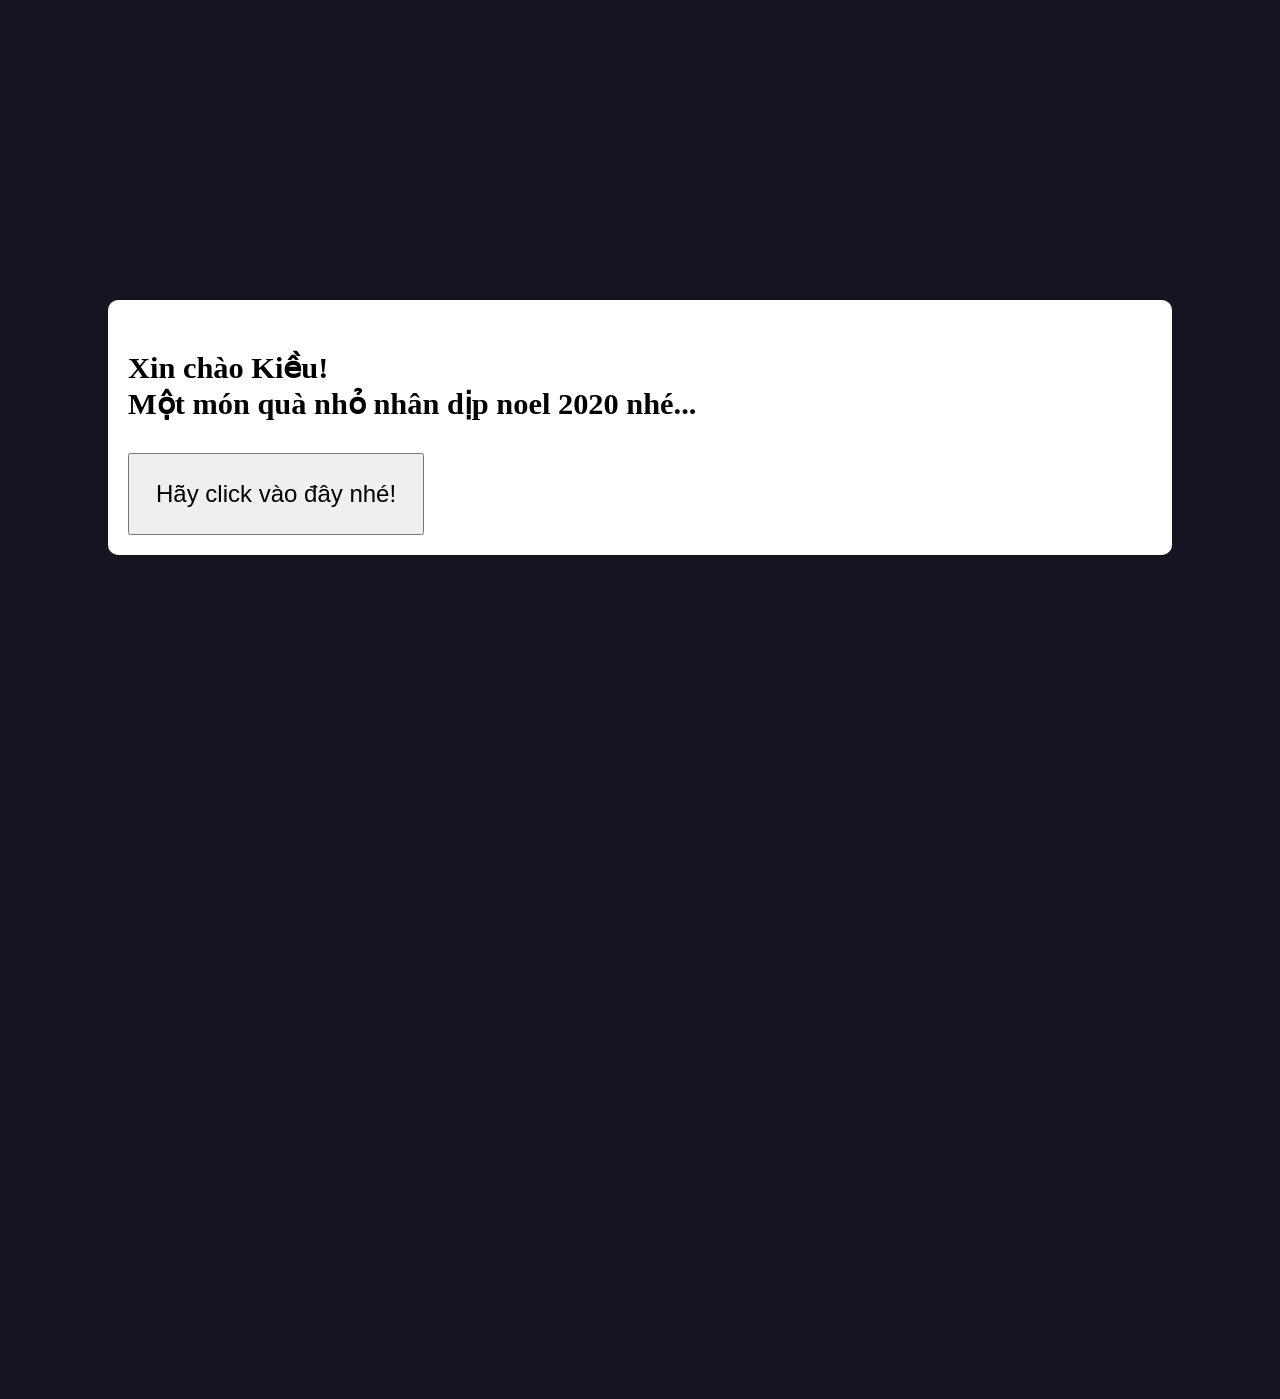
==== index.html @ 4fc23cf8 "a" ====
<!DOCTYPE html>
<html lang="en">

<head>
    <meta charset="UTF-8">
    <title>Merry Christmas</title>
    <link rel="stylesheet" href="./style.css">
    <link rel="stylesheet" href="https://fonts.googleapis.com/css?family=Raleway:400,400i,700">
</head>

<body>
    <audio id="audio" src="WeWishYouAMerryChristmas-Piano-2891586.mp3"></audio>
    <div id="merry-christmas" style="width: 100%; height: 100%;">
        <div id="btn" style="margin: auto;
        width: 80%;
        padding: 20px;
        margin-top: 300px;
        background: #fff;
        border-radius: 10px;">
            <h3 style="color: #000; font-size: 1.9em;">Xin chào Kiều! <br> Một món quà nhỏ nhân dịp noel 2020 nhé...</h4>
            <button onclick="clickMerry()"><p style="font-size: 1.8em; padding: 0 20px">Hãy click vào đây nhé!</p></button>
        </div>
        <div id="message"></div>
        <svg class="mainSVG" xmlns="http://www.w3.org/2000/svg" xmlns:xlink="http://www.w3.org/1999/xlink" viewBox="10 0 700 800">
            <defs>
            <circle id="circ" class="particle" cx="0" cy="0" r="1" />
            <polygon id="star" class="particle"
                points="4.55,0 5.95,2.85 9.1,3.3 6.82,5.52 7.36,8.65 4.55,7.17 1.74,8.65 2.27,5.52 0,3.3 3.14,2.85 " />
            <polygon id="cross" class="particle"
                points="4,3.5 2.5,2 4,0.5 3.5,0 2,1.5 0.5,0 0,0.5 1.5,2 0,3.5 0.5,4 2,2.5 3.5,4 " />
            <path id="heart" class="particle" d="M2.9,0C2.53,0,2.2,0.18,2,0.47C1.8,0.18,1.47,0,1.1,0C0.49,0,0,0.49,0,1.1
            C0,2.6,1.56,4,2,4s2-1.4,2-2.9C4,0.49,3.51,0,2.9,0z" />


            <radialGradient id="grad" cx="3" cy="3" r="6" gradientUnits="userSpaceOnUse">
                <stop offset="0" style="stop-color:red" />
                <stop offset="0.4" style="stop-color:#334673" />
                <stop offset="0.6" style="stop-color:#EDDDC4" />
                <stop offset="0.9" style="stop-color:#FEE8C7" />
                <stop offset="1" style="stop-color:red" />
            </radialGradient>
            <radialGradient id="dotGrad" cx="0" cy="0" r="50" gradientUnits="userSpaceOnUse">
                <stop offset="0" style="stop-color:#FFFFFF;stop-opacity:1" />
                <stop offset="0.1" style="stop-color:#0867C7;stop-opacity:0.6" />
                <stop offset="1" style="stop-color:#081029;stop-opacity:0" />
            </radialGradient>

            <mask id="treePathMask">
                <path class="treePathMask" fill="none" stroke-width="18" stroke="#FFF" d="M252.9,447.9c0,0-30.8-21.6,33.9-44.7c64.7-23.1,46.2-37,33.9-41.6
            c-12.3-4.6-59.3-11.6-42.4-28.5s114-52.4,81.7-66.2c-32.4-13.9-58.5-10.8-35.4-29.3s66.2-101.7,70.9-115.6
            c4.4-13.2,16.9-18.5,24.7,0c7.7,18.5,44.7,100.1,67.8,115.6c23.1,15.4-10.8,21.6-26.2,24.7c-15.4,3.1-20,33.9,33.9,49.3
            c53.9,15.4,47.8,40.1,27.7,44.7c-20,4.6-63.2,4.6-27.7,32.4s98.6,21.6,61.6,60.1" />
            </mask>
            <mask id="treeBottomMask">
                <path class="treeBottomMask" stroke="#FFF" stroke-width="8"
                d="M207.5,484.1c0,0,58.5-43.1,211.1-3.1s191-16.9,191-16.9" />
            </mask>
            <mask id="treePotMask">
                <path class="treePotMask" stroke="#FFF" stroke-width="8"
                d="M374.3,502.5c0,0-4.6,20,7.7,29.3c12.3,9.2,40.1,7.7,50.8,0s10.8-23.1,10.8-29.3" />
            </mask>

            <filter id="glow" x="-150%" y="-150%" width="280%" height="280%">
                <feOffset result="offOut" in="SourceGraphic" dx="0" dy="0" />
                <feGaussianBlur in="offOut" stdDeviation="16" result="blur" />

                <feComponentTransfer>
                <feFuncR type="discrete" tableValues="0.8" />
                <feFuncG type="discrete" tableValues="0.3" />
                <feFuncB type="discrete" tableValues="0.2" />
                <!--<feFuncA type="linear" slope="1" intercept="0" />-->
                </feComponentTransfer>

                <feComposite in="SourceGraphic" operator="over" />

            </filter>

            </defs>
            <g class="whole">

            <g class="pContainer"></g>

            <g class="tree" mask="url(#treePathMask)">
                <path
                d="M252.95,447.85a20.43,20.43,0,0,1-5.64-6.24,14,14,0,0,1-1.91-8.22,16.93,16.93,0,0,1,3.06-8,33.16,33.16,0,0,1,5.79-6.28A74.78,74.78,0,0,1,268.54,410a163.48,163.48,0,0,1,15.52-6.84c10.54-3.93,21-8.07,30.72-13.46a80.83,80.83,0,0,0,7-4.37,37.51,37.51,0,0,0,6.13-5.24c1.75-1.92,3.14-4.18,3.25-6.35s-1.12-4.18-3-5.81a25,25,0,0,0-6.72-3.91,61.25,61.25,0,0,0-7.8-2.42c-5.41-1.4-10.91-2.72-16.38-4.32a84.17,84.17,0,0,1-16.2-6.19,28.26,28.26,0,0,1-3.86-2.5,15.06,15.06,0,0,1-3.44-3.63,9,9,0,0,1-1.51-5.47,10.22,10.22,0,0,1,.61-2.78,12.88,12.88,0,0,1,1.2-2.34,26.73,26.73,0,0,1,6.58-6.56c2.35-1.76,4.76-3.33,7.19-4.84,4.87-3,9.82-5.75,14.77-8.46,9.91-5.4,19.88-10.59,29.63-16.08,4.87-2.75,9.68-5.56,14.33-8.56A81.88,81.88,0,0,0,359.45,280a23,23,0,0,0,2.41-2.79,8.36,8.36,0,0,0,1.35-2.65,2.13,2.13,0,0,0-.17-1.7,5.53,5.53,0,0,0-1.88-1.77,13.15,13.15,0,0,0-1.49-.83c-.52-.26-1.1-.49-1.76-.77-1.27-.53-2.55-1-3.83-1.53q-3.86-1.48-7.8-2.77c-5.26-1.74-10.6-3.23-16-4.79-2.72-.79-5.47-1.58-8.29-2.61a31.74,31.74,0,0,1-4.33-1.92,14.39,14.39,0,0,1-2.29-1.53,8.74,8.74,0,0,1-2.22-2.66,7.2,7.2,0,0,1-.78-4,9.09,9.09,0,0,1,1-3.24,18.93,18.93,0,0,1,3-4.21,44.88,44.88,0,0,1,3.29-3.19c.56-.5,1.12-1,1.68-1.45l1.61-1.33a84,84,0,0,0,10.88-11.88,326.2,326.2,0,0,0,18.79-27.53c5.88-9.5,11.48-19.19,16.89-29S380.1,146.16,385,136.13c1.22-2.51,2.42-5,3.57-7.54s2.29-5.09,3.14-7.45l.36-1c.14-.38.26-.75.42-1.12.29-.75.64-1.48,1-2.21a25.51,25.51,0,0,1,2.65-4.21,19.15,19.15,0,0,1,3.76-3.69,13.74,13.74,0,0,1,5.24-2.42,12.11,12.11,0,0,1,6.12.25,14.59,14.59,0,0,1,5,2.79,20.59,20.59,0,0,1,3.47,3.79,30.33,30.33,0,0,1,2.5,4.1c.35.7.7,1.39,1,2.1l.46,1.05.4,1,1.64,3.84,3.39,7.67q6.88,15.32,14.36,30.37c5,10,10.18,19.94,15.69,29.65a274.94,274.94,0,0,0,17.9,28A73.36,73.36,0,0,0,487.74,233c.49.4,1,.8,1.48,1.15l1.7,1.19a35,35,0,0,1,3.66,3,17.84,17.84,0,0,1,3.32,4.08,10.83,10.83,0,0,1,1.14,2.94,8.54,8.54,0,0,1,0,3.54,10.27,10.27,0,0,1-3.22,5.39,20.71,20.71,0,0,1-4.15,2.91,49,49,0,0,1-8.4,3.46,154,154,0,0,1-16.77,4.09l-4.15.81a9.18,9.18,0,0,0-2.87,1.08,9.51,9.51,0,0,0-4,4.7,12.55,12.55,0,0,0-.67,6.58,19.5,19.5,0,0,0,2.46,6.74A37.19,37.19,0,0,0,468,295.75a75,75,0,0,0,14.14,7.86,129.67,129.67,0,0,0,15.58,5.49A141.4,141.4,0,0,1,513.88,315a75,75,0,0,1,15.19,8.65,37.29,37.29,0,0,1,6.55,6.24,21.05,21.05,0,0,1,4.31,8.49,14.43,14.43,0,0,1-1.24,9.88,18.08,18.08,0,0,1-6.66,6.94,26.74,26.74,0,0,1-8.56,3.33c-2.84.61-5.65,1.06-8.44,1.49-5.58.86-11.13,1.61-16.52,2.77a53.48,53.48,0,0,0-7.81,2.22c-2.43.94-4.81,2.22-6,3.93a4.34,4.34,0,0,0-.77,2.82,8.45,8.45,0,0,0,1,3.29,28,28,0,0,0,4.82,6.25,80.74,80.74,0,0,0,12.81,10.4c9.29,6,19.72,10.29,30.24,14.17,5.27,1.95,10.59,3.79,15.85,5.86,2.63,1,5.24,2.14,7.79,3.39a37.94,37.94,0,0,1,7.28,4.51,11.9,11.9,0,0,1,3.63,15.57,34.68,34.68,0,0,1-4.53,7.16,77.45,77.45,0,0,1-5.64,6.29,77.31,77.31,0,0,0,5.41-6.46,34.27,34.27,0,0,0,4.22-7.21,12.64,12.64,0,0,0,.88-8,12.44,12.44,0,0,0-4.71-6.43,37.71,37.71,0,0,0-7.15-4.16c-2.53-1.16-5.13-2.18-7.76-3.14-5.26-1.91-10.62-3.62-16-5.44-10.65-3.63-21.34-7.64-31.11-13.64a83.84,83.84,0,0,1-13.61-10.49,31.27,31.27,0,0,1-5.6-6.94,12,12,0,0,1-1.55-4.68,8.17,8.17,0,0,1,.19-2.7,8.56,8.56,0,0,1,1.09-2.5,12.1,12.1,0,0,1,3.6-3.44,24.27,24.27,0,0,1,4.08-2.08,57.3,57.3,0,0,1,8.36-2.56c5.59-1.31,11.19-2.17,16.71-3.12,2.76-.48,5.5-1,8.15-1.59a22.1,22.1,0,0,0,7-2.87,13.3,13.3,0,0,0,4.82-5.15,9.42,9.42,0,0,0,.69-6.53,16,16,0,0,0-3.42-6.33,33.25,33.25,0,0,0-5.73-5.27,69.74,69.74,0,0,0-14.19-7.8,135.81,135.81,0,0,0-15.61-5.42,135.53,135.53,0,0,1-16.3-5.51,81,81,0,0,1-15.41-8.31,43.39,43.39,0,0,1-12.6-13,25.53,25.53,0,0,1-3.34-9,19.13,19.13,0,0,1,1-10,16.17,16.17,0,0,1,6.69-8,15.88,15.88,0,0,1,5-1.93l4.13-.84a147.75,147.75,0,0,0,16-4,42.41,42.41,0,0,0,7.17-3,14,14,0,0,0,2.74-1.92,3.42,3.42,0,0,0,1.12-1.68,2.41,2.41,0,0,0-.43-1.61,11.07,11.07,0,0,0-2-2.4,28,28,0,0,0-2.92-2.31l-1.76-1.22c-.65-.46-1.26-.94-1.86-1.43a59,59,0,0,1-6.43-6.27c-2-2.19-3.79-4.44-5.54-6.74a267,267,0,0,1-18.55-28.74c-5.63-9.85-10.89-19.86-16-30s-9.91-20.31-14.57-30.61l-3.45-7.76L417,124.48l-.42-1-.39-.88c-.25-.59-.54-1.15-.82-1.71a22.74,22.74,0,0,0-1.89-3.09,13,13,0,0,0-2.2-2.42,7,7,0,0,0-2.31-1.33,4.49,4.49,0,0,0-2.22-.09,8.55,8.55,0,0,0-4.59,3.32,17.85,17.85,0,0,0-1.84,2.92c-.26.54-.51,1.07-.73,1.64-.12.27-.22.56-.32.85l-.35,1c-1.06,2.93-2.23,5.47-3.42,8.1s-2.42,5.16-3.67,7.7c-5,10.18-10.29,20.16-15.77,30.05s-11.17,19.66-17.16,29.28a310.2,310.2,0,0,1-19.39,28.11,90.46,90.46,0,0,1-12,12.85l-1.65,1.35c-.52.43-1,.85-1.53,1.29a38,38,0,0,0-2.79,2.65,12.42,12.42,0,0,0-1.94,2.57,2.33,2.33,0,0,0-.28.76c0,.11,0,0,0,.09a4.57,4.57,0,0,0,1.7,1.35,25.15,25.15,0,0,0,3.36,1.51c2.46.92,5.11,1.72,7.79,2.52,5.36,1.58,10.84,3.16,16.25,5q4.06,1.37,8.08,2.94c1.34.53,2.67,1.07,4,1.63.64.27,1.36.57,2.1.94a19.66,19.66,0,0,1,2.18,1.24,11.85,11.85,0,0,1,4,4.13,8.64,8.64,0,0,1,1,3.24,9.11,9.11,0,0,1-.27,3.23,14.48,14.48,0,0,1-2.42,4.85,29.32,29.32,0,0,1-3.14,3.56,87.46,87.46,0,0,1-14,10.47c-4.85,3-9.79,5.84-14.76,8.55-9.94,5.42-20,10.49-29.91,15.72-5,2.62-9.88,5.28-14.63,8.12-2.37,1.42-4.7,2.89-6.88,4.46a22.06,22.06,0,0,0-5.45,5.14,8,8,0,0,0-.76,1.39,5.36,5.36,0,0,0-.33,1.32,4.1,4.1,0,0,0,.69,2.53,15.62,15.62,0,0,0,5.49,4.62A80.14,80.14,0,0,0,298.56,353c5.31,1.66,10.73,3.06,16.18,4.58a64.81,64.81,0,0,1,8.26,2.74,27.74,27.74,0,0,1,7.69,4.74,13.65,13.65,0,0,1,3,3.81,9.27,9.27,0,0,1,1,5,11.14,11.14,0,0,1-1.54,4.7,19.09,19.09,0,0,1-2.8,3.67,40.6,40.6,0,0,1-6.81,5.54,83.78,83.78,0,0,1-7.41,4.35c-10.11,5.26-20.76,9.16-31.39,12.82a161.69,161.69,0,0,0-15.52,6.37A74.57,74.57,0,0,0,255,420a32.17,32.17,0,0,0-5.82,5.89,16.21,16.21,0,0,0-3.19,7.52,13.61,13.61,0,0,0,1.59,8A20.29,20.29,0,0,0,252.95,447.85Z"
                fill="#cb9866" />
                <path
                d="M207.5,484.06c7.05-5.11,15.14-8.66,23.34-11.63a177.13,177.13,0,0,1,25.29-6.88,263.65,263.65,0,0,1,52.22-4.49h3.28l3.28.09,6.56.19,6.55.39c2.18.13,4.37.26,6.54.48,4.35.39,8.71.74,13,1.28l6.51.75,6.49.91c17.3,2.5,34.41,6,51.36,10.19l12.62,3.2c4.18,1,8.34,2.18,12.55,3.06,8.38,2,16.82,3.63,25.29,5.13a353.5,353.5,0,0,0,51.17,5.47c17.11.32,34.36-.66,51-4.7a118.55,118.55,0,0,0,24.21-8.47,84.82,84.82,0,0,0,11.11-6.49,47.55,47.55,0,0,0,9.69-8.53,48.1,48.1,0,0,1-9,9.45,85.1,85.1,0,0,1-10.81,7.45,116.56,116.56,0,0,1-24.23,10.24,165.66,165.66,0,0,1-25.79,5.35,232.1,232.1,0,0,1-26.27,1.71c-8.77,0-17.55-.24-26.26-1.09-2.18-.2-4.37-.35-6.54-.6l-6.52-.78c-4.36-.46-8.67-1.19-13-1.82-8.64-1.37-17.22-3.09-25.74-5-4.28-.87-8.5-2-12.75-3l-12.62-3.11q-25.06-6.37-50.58-10.47a426.37,426.37,0,0,0-51.3-5.3c-8.59-.42-17.19-.29-25.78,0a240.1,240.1,0,0,0-25.68,2.24,186.57,186.57,0,0,0-25.27,5.19c-4.15,1.16-8.26,2.49-12.28,4.05-2,.79-4,1.6-6,2.52A50.82,50.82,0,0,0,207.5,484.06Z"
                fill="#cb9866" />
                <path
                d="M374.32,502.55a48.15,48.15,0,0,0,1.24,14.35c1.15,4.52,3.29,8.64,6.49,11.35a18.5,18.5,0,0,0,5.51,3.14,39.06,39.06,0,0,0,6.41,1.82,65.78,65.78,0,0,0,13.68,1.12,72.9,72.9,0,0,0,13.72-1.44,44.51,44.51,0,0,0,6.46-1.85,17.75,17.75,0,0,0,5.51-3.15,25.45,25.45,0,0,0,7.24-11.17,52,52,0,0,0,1.9-6.91c.48-2.37.83-4.8,1.18-7.25a55.16,55.16,0,0,1,.64,7.42,40.11,40.11,0,0,1-.52,7.56,31.23,31.23,0,0,1-2.19,7.5,24.37,24.37,0,0,1-4.46,6.79,25.16,25.16,0,0,1-6.61,5,39.72,39.72,0,0,1-7.4,3A58.55,58.55,0,0,1,407.75,542a55,55,0,0,1-15.47-1.9,36.65,36.65,0,0,1-7.46-3,25.3,25.3,0,0,1-6.6-5,19.63,19.63,0,0,1-2.5-3.34,21.72,21.72,0,0,1-1.79-3.67,27.66,27.66,0,0,1-1.65-7.7,38.16,38.16,0,0,1,2-14.87Z"
                fill="#cb9866" />

            </g>
            <path class="treeBottomPath" stroke="none" fill="none" stroke-width="8"
                d="M207.5,484.1c0,0,58.5-43.1,211.1-3.1s191-16.9,191-16.9" />
            <path class="treePath" fill="none" stroke="none" stroke-miterlimit="10"
                d="M252.95,447.85s-30.81-21.57,33.89-44.68,46.22-37,33.89-41.6-59.32-11.56-42.37-28.5,114-52.38,81.66-66.25S301.48,256,324.59,237.55,390.84,135.87,395.46,122c4.41-13.24,16.95-18.49,24.65,0s44.68,100.14,67.79,115.55-10.78,21.57-26.19,24.65-20,33.89,33.89,49.3,47.76,40.06,27.73,44.68-63.17,4.62-27.73,32.35,98.6,21.57,61.63,60.09" />
            <path class="treeBottom" mask="url(#treeBottomMask)"
                d="M207.5,484.06c7.05-5.11,15.14-8.66,23.34-11.63a177.13,177.13,0,0,1,25.29-6.88,263.65,263.65,0,0,1,52.22-4.49h3.28l3.28.09,6.56.19,6.55.39c2.18.13,4.37.26,6.54.48,4.35.39,8.71.74,13,1.28l6.51.75,6.49.91c17.3,2.5,34.41,6,51.36,10.19l12.62,3.2c4.18,1,8.34,2.18,12.55,3.06,8.38,2,16.82,3.63,25.29,5.13a353.5,353.5,0,0,0,51.17,5.47c17.11.32,34.36-.66,51-4.7a118.55,118.55,0,0,0,24.21-8.47,84.82,84.82,0,0,0,11.11-6.49,47.55,47.55,0,0,0,9.69-8.53,48.1,48.1,0,0,1-9,9.45,85.1,85.1,0,0,1-10.81,7.45,116.56,116.56,0,0,1-24.23,10.24,165.66,165.66,0,0,1-25.79,5.35,232.1,232.1,0,0,1-26.27,1.71c-8.77,0-17.55-.24-26.26-1.09-2.18-.2-4.37-.35-6.54-.6l-6.52-.78c-4.36-.46-8.67-1.19-13-1.82-8.64-1.37-17.22-3.09-25.74-5-4.28-.87-8.5-2-12.75-3l-12.62-3.11q-25.06-6.37-50.58-10.47a426.37,426.37,0,0,0-51.3-5.3c-8.59-.42-17.19-.29-25.78,0a240.1,240.1,0,0,0-25.68,2.24,186.57,186.57,0,0,0-25.27,5.19c-4.15,1.16-8.26,2.49-12.28,4.05-2,.79-4,1.6-6,2.52A50.82,50.82,0,0,0,207.5,484.06Z"
                fill="#cb9866" />
            <path class="treePot" mask="url(#treePotMask)"
                d="M374.32,502.55a48.15,48.15,0,0,0,1.24,14.35c1.15,4.52,3.29,8.64,6.49,11.35a18.5,18.5,0,0,0,5.51,3.14,39.06,39.06,0,0,0,6.41,1.82,65.78,65.78,0,0,0,13.68,1.12,72.9,72.9,0,0,0,13.72-1.44,44.51,44.51,0,0,0,6.46-1.85,17.75,17.75,0,0,0,5.51-3.15,25.45,25.45,0,0,0,7.24-11.17,52,52,0,0,0,1.9-6.91c.48-2.37.83-4.8,1.18-7.25a55.16,55.16,0,0,1,.64,7.42,40.11,40.11,0,0,1-.52,7.56,31.23,31.23,0,0,1-2.19,7.5,24.37,24.37,0,0,1-4.46,6.79,25.16,25.16,0,0,1-6.61,5,39.72,39.72,0,0,1-7.4,3A58.55,58.55,0,0,1,407.75,542a55,55,0,0,1-15.47-1.9,36.65,36.65,0,0,1-7.46-3,25.3,25.3,0,0,1-6.6-5,19.63,19.63,0,0,1-2.5-3.34,21.72,21.72,0,0,1-1.79-3.67,27.66,27.66,0,0,1-1.65-7.7,38.16,38.16,0,0,1,2-14.87Z"
                fill="#cb9866" />
            <g class="treeStar">
                <path class="treeStarOutline" opacity="0"
                d="M421,53.27c5,.83,10.08,1.52,15.15,2.13l3.8.45,1.9.21c.33,0,.6.06,1,.12a2.41,2.41,0,0,1,1.27.66,2.52,2.52,0,0,1,.56,2.76,3.42,3.42,0,0,1-.78,1.07l-.66.69-2.65,2.77c-1.78,1.83-3.54,3.68-5.35,5.48l-2.7,2.71L429.81,75l-.69.67-.34.33,0,0h0a.14.14,0,0,0,0-.08s0-.07,0,0l0,.24.07.47.57,3.78c.4,2.52.71,5,1.06,7.57l.94,7.59.22,1.9c0,.06,0,.19,0,.34a2.21,2.21,0,0,1,0,.43,2.72,2.72,0,0,1-.21.84,2.85,2.85,0,0,1-2.65,1.75,2.57,2.57,0,0,1-.82-.14,3.12,3.12,0,0,1-.65-.3l-1.64-1-6.58-3.91-6.63-3.81-3.34-1.86-.42-.23-.21-.12-.14-.07a1,1,0,0,0-.59,0,1.15,1.15,0,0,0-.31.12l-.43.22-.85.44c-2.27,1.17-4.54,2.31-6.79,3.52s-4.51,2.38-6.74,3.61l-3.36,1.83-.84.46a3.07,3.07,0,0,1-1.28.44,2.68,2.68,0,0,1-2.84-3l.15-1,.29-1.89.57-3.78,1.18-7.56,1.24-7.52a.13.13,0,0,0,0,.08l0,0-.1-.09-.17-.17-1.37-1.34-2.73-2.68-10.93-10.7-.34-.33a4,4,0,0,1-.64-.84,3.63,3.63,0,0,1-.43-2.12,3.68,3.68,0,0,1,2.64-3.17l.52-.11.25,0,.47-.06.95-.12,1.9-.25,7.58-1,7.6-.9,1.9-.23.95-.11c.24,0,.11,0,.09,0l-.09.05-.07.08,0,0,.09-.16.46-.84.91-1.68c2.41-4.5,4.95-8.92,7.51-13.34l1-1.66.48-.83.24-.41.13-.23a3.49,3.49,0,0,1,.22-.33,2.66,2.66,0,0,1,2.83-.9,2.52,2.52,0,0,1,1.26.84,2.85,2.85,0,0,1,.37.62l.18.44q1.45,3.54,3,7.06c1,2.36,2,4.68,3.06,7,.51,1.17,1.06,2.32,1.59,3.48l.8,1.74a2.12,2.12,0,0,0,.45.75A1.42,1.42,0,0,0,421,53.27Zm-.06.39a1.82,1.82,0,0,1-1-.46,2.52,2.52,0,0,1-.56-.86l-.84-1.72c-.56-1.14-1.11-2.3-1.69-3.43-1.17-2.27-2.29-4.56-3.5-6.81s-2.39-4.51-3.6-6.76l-.23-.42a.8.8,0,0,0-.14-.18.58.58,0,0,0-.33-.15.56.56,0,0,0-.57.28L407,36.48c-2.09,4.66-4.2,9.31-6.45,13.88l-.83,1.72-.42.86-.13.27a3.57,3.57,0,0,1-2,1.67,4.26,4.26,0,0,1-.84.18l-.95.13-1.89.27L386,56.53l-7.58,1-3.49.44a.45.45,0,0,0,.34-.4.51.51,0,0,0-.07-.28s-.06-.08-.07-.08l.33.34,10.65,11,2.66,2.75,1.33,1.37.4.42a3.41,3.41,0,0,1,.53.84,3.36,3.36,0,0,1,.24,1.95c-.53,2.56-1,5-1.57,7.52L388,90.85l-.83,3.73-.42,1.87-.2.9a.5.5,0,0,0,0,.3.58.58,0,0,0,.52.37,6.28,6.28,0,0,0,1.38-.58l3.46-1.62q3.47-1.61,6.9-3.3c2.3-1.1,4.57-2.26,6.85-3.39l.86-.43.43-.21a2.55,2.55,0,0,1,.57-.22,2.21,2.21,0,0,1,1.29.08l.29.13.21.11.42.23,3.37,1.81,6.8,3.51,6.85,3.41,1.71.85c.19.09.15.07.22.08a.25.25,0,0,0,.12,0,.42.42,0,0,0,.21-.1.33.33,0,0,0,.1-.19.2.2,0,0,0,0-.09.1.1,0,0,0,0,0l0-.13L428.74,96l-1.42-7.52c-.43-2.51-.9-5-1.29-7.54l-.6-3.78-.08-.47,0-.24a3.75,3.75,0,0,1,0-.45,3.37,3.37,0,0,1,.52-1.9,3.33,3.33,0,0,1,.3-.4,3.73,3.73,0,0,1,.3-.3l.35-.32.7-.65,2.81-2.59,2.86-2.54c1.9-1.71,3.84-3.36,5.77-5l2.91-2.49a12.91,12.91,0,0,0,1.15-1,.7.7,0,0,0-.06-.79.73.73,0,0,0-.37-.26c-.23-.06-.6-.13-.89-.2l-1.87-.4L436,56.39C431,55.39,426,54.45,420.95,53.66Z"
                fill="#FFFCF9" />
                <path
                d="M408.12,83.45l-17.78,8.94,3.72-19.55-14-14.15,19.74-2.5,9.13-17.68,8.48,18L437,59.73l-14.5,13.63,3,19.67Z"
                fill="#C89568" />
            </g>
            <circle class="sparkle" fill="url(#dotGrad)" cx="0" cy="0" r="50" />

            </g>
        </svg>
        <script src='https://unpkg.co/gsap@3/dist/gsap.min.js'></script>
        <script src='https://s3-us-west-2.amazonaws.com/s.cdpn.io/16327/MorphSVGPlugin3.min.js'></script>
        <script src='https://s3-us-west-2.amazonaws.com/s.cdpn.io/16327/DrawSVGPlugin3.min.js'></script>
        <script src='https://s3-us-west-2.amazonaws.com/s.cdpn.io/16327/MotionPathPlugin.min.js'></script>
        <script src='https://s3-us-west-2.amazonaws.com/s.cdpn.io/16327/Physics2DPlugin3.min.js'></script>
        <script src='https://s3-us-west-2.amazonaws.com/s.cdpn.io/16327/EasePack3.min.js'></script>
        <script src="./script.js"></script>
    </div>
    <div id="hihi">
        
    </div>
</body>

</html>
---- style.css ----
body{
  background-color: #151522;
  overflow: hidden;
  display: flex;
  align-items: center;
  justify-content: center;
}
body,
html {
  height: 100%;
  width: 100%;
  margin: 0;
  padding: 0;
}

svg {
  width: 90%;
  height: 90%;
  visibility: hidden;
}

.sperkle {
  
}
.container{
  display: inline-block;
}
.typed-out{
  color: navajowhite;
  background-size: cover;
  font-family: 'Trebuchet MS', sans-serif; 
  overflow: hidden;
  border-right: .15em solid orange;
  white-space: nowrap;
  animation: 
    typing 15s forwards;
  font-size: 1.7rem;
}
@keyframes typing {
  from { width: 0 }
  to { width: 100% }
}

#message {
  margin: 30px 0 0 50px;
}
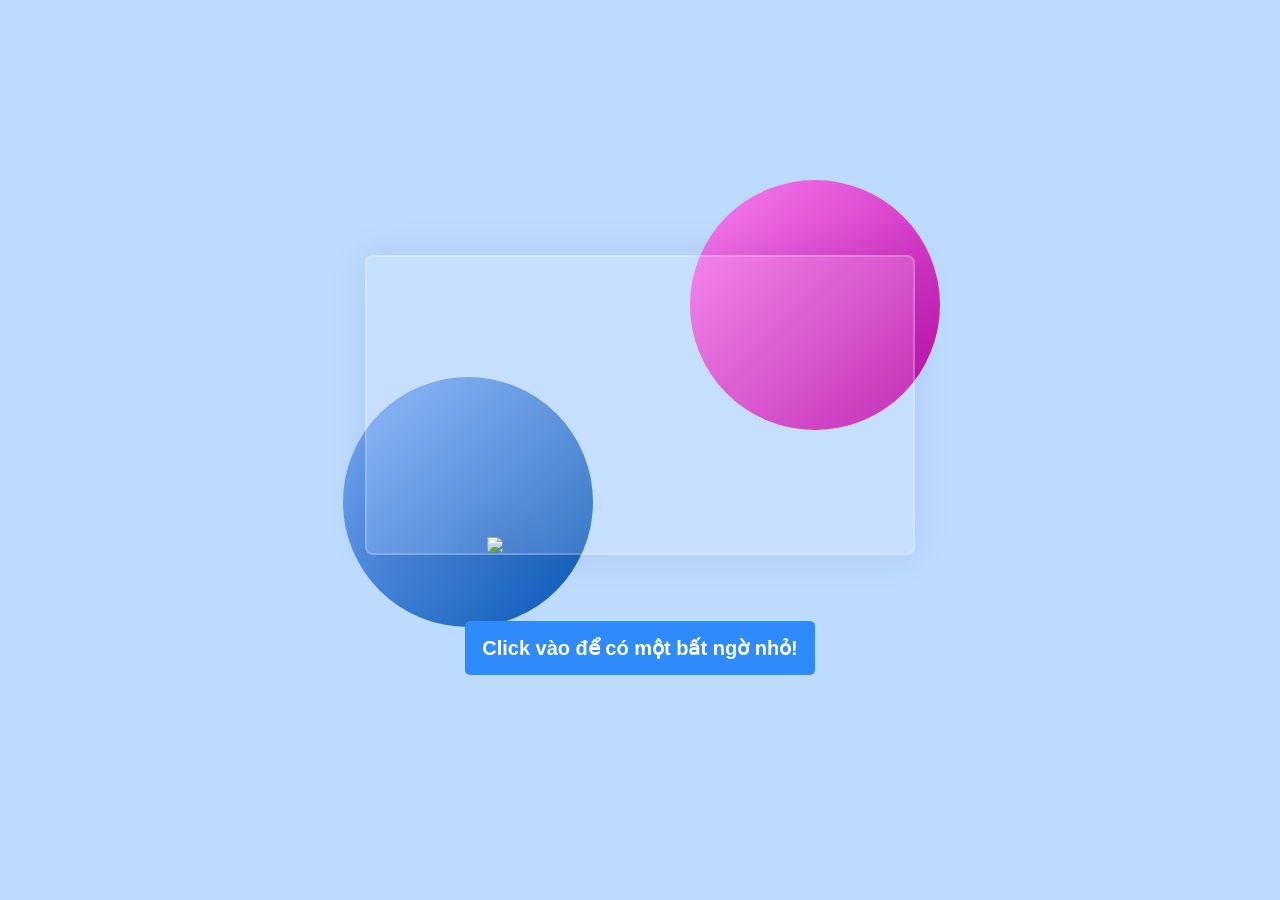
==== commit ef684308: "s" ====
--- a/index.html
+++ b/index.html
@@ -7,124 +7,26 @@
     <link rel="stylesheet" href="./style.css">
     <link rel="stylesheet" href="https://fonts.googleapis.com/css?family=Raleway:400,400i,700">
 </head>
-
 <body>
     <audio id="audio" src="WeWishYouAMerryChristmas-Piano-2891586.mp3"></audio>
-    <div id="merry-christmas" style="width: 100%; height: 100%;">
-        <div id="btn" style="margin: auto;
-        width: 80%;
-        padding: 20px;
-        margin-top: 300px;
-        background: #fff;
-        border-radius: 10px;">
-            <h3 style="color: #000; font-size: 1.9em;">Xin chào Kiều! <br> Một món quà nhỏ nhân dịp noel 2020 nhé...</h4>
-            <button onclick="clickMerry()"><p style="font-size: 1.8em; padding: 0 20px">Hãy click vào đây nhé!</p></button>
+    <div id="loader"></div>
+    <div id="wrapper">
+        <div class="container">
+            <div class="shapes"></div>
+            <div class="card" onclick="document.getElementById('audio').play();">
+                <img src="https://dl.dropbox.com/s/leax7r7mc3r81m4/snowman-image.png?raw=1" />
+                <div class="text-container">
+                    <h2>&hearts; Merry Christmas &hearts;</h2>
+                    <p>Dear Kiều &hearts;,</p>
+                    <p>Give Kiều all the most joyful things which make you smile every day. Give you all the sweetest kisses which make you bright like a star. Merry Christmas my little love...!</p>
+                </div>
+            </div>
         </div>
-        <div id="message"></div>
-        <svg class="mainSVG" xmlns="http://www.w3.org/2000/svg" xmlns:xlink="http://www.w3.org/1999/xlink" viewBox="10 0 700 800">
-            <defs>
-            <circle id="circ" class="particle" cx="0" cy="0" r="1" />
-            <polygon id="star" class="particle"
-                points="4.55,0 5.95,2.85 9.1,3.3 6.82,5.52 7.36,8.65 4.55,7.17 1.74,8.65 2.27,5.52 0,3.3 3.14,2.85 " />
-            <polygon id="cross" class="particle"
-                points="4,3.5 2.5,2 4,0.5 3.5,0 2,1.5 0.5,0 0,0.5 1.5,2 0,3.5 0.5,4 2,2.5 3.5,4 " />
-            <path id="heart" class="particle" d="M2.9,0C2.53,0,2.2,0.18,2,0.47C1.8,0.18,1.47,0,1.1,0C0.49,0,0,0.49,0,1.1
-            C0,2.6,1.56,4,2,4s2-1.4,2-2.9C4,0.49,3.51,0,2.9,0z" />
-
-
-            <radialGradient id="grad" cx="3" cy="3" r="6" gradientUnits="userSpaceOnUse">
-                <stop offset="0" style="stop-color:red" />
-                <stop offset="0.4" style="stop-color:#334673" />
-                <stop offset="0.6" style="stop-color:#EDDDC4" />
-                <stop offset="0.9" style="stop-color:#FEE8C7" />
-                <stop offset="1" style="stop-color:red" />
-            </radialGradient>
-            <radialGradient id="dotGrad" cx="0" cy="0" r="50" gradientUnits="userSpaceOnUse">
-                <stop offset="0" style="stop-color:#FFFFFF;stop-opacity:1" />
-                <stop offset="0.1" style="stop-color:#0867C7;stop-opacity:0.6" />
-                <stop offset="1" style="stop-color:#081029;stop-opacity:0" />
-            </radialGradient>
-
-            <mask id="treePathMask">
-                <path class="treePathMask" fill="none" stroke-width="18" stroke="#FFF" d="M252.9,447.9c0,0-30.8-21.6,33.9-44.7c64.7-23.1,46.2-37,33.9-41.6
-            c-12.3-4.6-59.3-11.6-42.4-28.5s114-52.4,81.7-66.2c-32.4-13.9-58.5-10.8-35.4-29.3s66.2-101.7,70.9-115.6
-            c4.4-13.2,16.9-18.5,24.7,0c7.7,18.5,44.7,100.1,67.8,115.6c23.1,15.4-10.8,21.6-26.2,24.7c-15.4,3.1-20,33.9,33.9,49.3
-            c53.9,15.4,47.8,40.1,27.7,44.7c-20,4.6-63.2,4.6-27.7,32.4s98.6,21.6,61.6,60.1" />
-            </mask>
-            <mask id="treeBottomMask">
-                <path class="treeBottomMask" stroke="#FFF" stroke-width="8"
-                d="M207.5,484.1c0,0,58.5-43.1,211.1-3.1s191-16.9,191-16.9" />
-            </mask>
-            <mask id="treePotMask">
-                <path class="treePotMask" stroke="#FFF" stroke-width="8"
-                d="M374.3,502.5c0,0-4.6,20,7.7,29.3c12.3,9.2,40.1,7.7,50.8,0s10.8-23.1,10.8-29.3" />
-            </mask>
-
-            <filter id="glow" x="-150%" y="-150%" width="280%" height="280%">
-                <feOffset result="offOut" in="SourceGraphic" dx="0" dy="0" />
-                <feGaussianBlur in="offOut" stdDeviation="16" result="blur" />
-
-                <feComponentTransfer>
-                <feFuncR type="discrete" tableValues="0.8" />
-                <feFuncG type="discrete" tableValues="0.3" />
-                <feFuncB type="discrete" tableValues="0.2" />
-                <!--<feFuncA type="linear" slope="1" intercept="0" />-->
-                </feComponentTransfer>
-
-                <feComposite in="SourceGraphic" operator="over" />
-
-            </filter>
-
-            </defs>
-            <g class="whole">
-
-            <g class="pContainer"></g>
-
-            <g class="tree" mask="url(#treePathMask)">
-                <path
-                d="M252.95,447.85a20.43,20.43,0,0,1-5.64-6.24,14,14,0,0,1-1.91-8.22,16.93,16.93,0,0,1,3.06-8,33.16,33.16,0,0,1,5.79-6.28A74.78,74.78,0,0,1,268.54,410a163.48,163.48,0,0,1,15.52-6.84c10.54-3.93,21-8.07,30.72-13.46a80.83,80.83,0,0,0,7-4.37,37.51,37.51,0,0,0,6.13-5.24c1.75-1.92,3.14-4.18,3.25-6.35s-1.12-4.18-3-5.81a25,25,0,0,0-6.72-3.91,61.25,61.25,0,0,0-7.8-2.42c-5.41-1.4-10.91-2.72-16.38-4.32a84.17,84.17,0,0,1-16.2-6.19,28.26,28.26,0,0,1-3.86-2.5,15.06,15.06,0,0,1-3.44-3.63,9,9,0,0,1-1.51-5.47,10.22,10.22,0,0,1,.61-2.78,12.88,12.88,0,0,1,1.2-2.34,26.73,26.73,0,0,1,6.58-6.56c2.35-1.76,4.76-3.33,7.19-4.84,4.87-3,9.82-5.75,14.77-8.46,9.91-5.4,19.88-10.59,29.63-16.08,4.87-2.75,9.68-5.56,14.33-8.56A81.88,81.88,0,0,0,359.45,280a23,23,0,0,0,2.41-2.79,8.36,8.36,0,0,0,1.35-2.65,2.13,2.13,0,0,0-.17-1.7,5.53,5.53,0,0,0-1.88-1.77,13.15,13.15,0,0,0-1.49-.83c-.52-.26-1.1-.49-1.76-.77-1.27-.53-2.55-1-3.83-1.53q-3.86-1.48-7.8-2.77c-5.26-1.74-10.6-3.23-16-4.79-2.72-.79-5.47-1.58-8.29-2.61a31.74,31.74,0,0,1-4.33-1.92,14.39,14.39,0,0,1-2.29-1.53,8.74,8.74,0,0,1-2.22-2.66,7.2,7.2,0,0,1-.78-4,9.09,9.09,0,0,1,1-3.24,18.93,18.93,0,0,1,3-4.21,44.88,44.88,0,0,1,3.29-3.19c.56-.5,1.12-1,1.68-1.45l1.61-1.33a84,84,0,0,0,10.88-11.88,326.2,326.2,0,0,0,18.79-27.53c5.88-9.5,11.48-19.19,16.89-29S380.1,146.16,385,136.13c1.22-2.51,2.42-5,3.57-7.54s2.29-5.09,3.14-7.45l.36-1c.14-.38.26-.75.42-1.12.29-.75.64-1.48,1-2.21a25.51,25.51,0,0,1,2.65-4.21,19.15,19.15,0,0,1,3.76-3.69,13.74,13.74,0,0,1,5.24-2.42,12.11,12.11,0,0,1,6.12.25,14.59,14.59,0,0,1,5,2.79,20.59,20.59,0,0,1,3.47,3.79,30.33,30.33,0,0,1,2.5,4.1c.35.7.7,1.39,1,2.1l.46,1.05.4,1,1.64,3.84,3.39,7.67q6.88,15.32,14.36,30.37c5,10,10.18,19.94,15.69,29.65a274.94,274.94,0,0,0,17.9,28A73.36,73.36,0,0,0,487.74,233c.49.4,1,.8,1.48,1.15l1.7,1.19a35,35,0,0,1,3.66,3,17.84,17.84,0,0,1,3.32,4.08,10.83,10.83,0,0,1,1.14,2.94,8.54,8.54,0,0,1,0,3.54,10.27,10.27,0,0,1-3.22,5.39,20.71,20.71,0,0,1-4.15,2.91,49,49,0,0,1-8.4,3.46,154,154,0,0,1-16.77,4.09l-4.15.81a9.18,9.18,0,0,0-2.87,1.08,9.51,9.51,0,0,0-4,4.7,12.55,12.55,0,0,0-.67,6.58,19.5,19.5,0,0,0,2.46,6.74A37.19,37.19,0,0,0,468,295.75a75,75,0,0,0,14.14,7.86,129.67,129.67,0,0,0,15.58,5.49A141.4,141.4,0,0,1,513.88,315a75,75,0,0,1,15.19,8.65,37.29,37.29,0,0,1,6.55,6.24,21.05,21.05,0,0,1,4.31,8.49,14.43,14.43,0,0,1-1.24,9.88,18.08,18.08,0,0,1-6.66,6.94,26.74,26.74,0,0,1-8.56,3.33c-2.84.61-5.65,1.06-8.44,1.49-5.58.86-11.13,1.61-16.52,2.77a53.48,53.48,0,0,0-7.81,2.22c-2.43.94-4.81,2.22-6,3.93a4.34,4.34,0,0,0-.77,2.82,8.45,8.45,0,0,0,1,3.29,28,28,0,0,0,4.82,6.25,80.74,80.74,0,0,0,12.81,10.4c9.29,6,19.72,10.29,30.24,14.17,5.27,1.95,10.59,3.79,15.85,5.86,2.63,1,5.24,2.14,7.79,3.39a37.94,37.94,0,0,1,7.28,4.51,11.9,11.9,0,0,1,3.63,15.57,34.68,34.68,0,0,1-4.53,7.16,77.45,77.45,0,0,1-5.64,6.29,77.31,77.31,0,0,0,5.41-6.46,34.27,34.27,0,0,0,4.22-7.21,12.64,12.64,0,0,0,.88-8,12.44,12.44,0,0,0-4.71-6.43,37.71,37.71,0,0,0-7.15-4.16c-2.53-1.16-5.13-2.18-7.76-3.14-5.26-1.91-10.62-3.62-16-5.44-10.65-3.63-21.34-7.64-31.11-13.64a83.84,83.84,0,0,1-13.61-10.49,31.27,31.27,0,0,1-5.6-6.94,12,12,0,0,1-1.55-4.68,8.17,8.17,0,0,1,.19-2.7,8.56,8.56,0,0,1,1.09-2.5,12.1,12.1,0,0,1,3.6-3.44,24.27,24.27,0,0,1,4.08-2.08,57.3,57.3,0,0,1,8.36-2.56c5.59-1.31,11.19-2.17,16.71-3.12,2.76-.48,5.5-1,8.15-1.59a22.1,22.1,0,0,0,7-2.87,13.3,13.3,0,0,0,4.82-5.15,9.42,9.42,0,0,0,.69-6.53,16,16,0,0,0-3.42-6.33,33.25,33.25,0,0,0-5.73-5.27,69.74,69.74,0,0,0-14.19-7.8,135.81,135.81,0,0,0-15.61-5.42,135.53,135.53,0,0,1-16.3-5.51,81,81,0,0,1-15.41-8.31,43.39,43.39,0,0,1-12.6-13,25.53,25.53,0,0,1-3.34-9,19.13,19.13,0,0,1,1-10,16.17,16.17,0,0,1,6.69-8,15.88,15.88,0,0,1,5-1.93l4.13-.84a147.75,147.75,0,0,0,16-4,42.41,42.41,0,0,0,7.17-3,14,14,0,0,0,2.74-1.92,3.42,3.42,0,0,0,1.12-1.68,2.41,2.41,0,0,0-.43-1.61,11.07,11.07,0,0,0-2-2.4,28,28,0,0,0-2.92-2.31l-1.76-1.22c-.65-.46-1.26-.94-1.86-1.43a59,59,0,0,1-6.43-6.27c-2-2.19-3.79-4.44-5.54-6.74a267,267,0,0,1-18.55-28.74c-5.63-9.85-10.89-19.86-16-30s-9.91-20.31-14.57-30.61l-3.45-7.76L417,124.48l-.42-1-.39-.88c-.25-.59-.54-1.15-.82-1.71a22.74,22.74,0,0,0-1.89-3.09,13,13,0,0,0-2.2-2.42,7,7,0,0,0-2.31-1.33,4.49,4.49,0,0,0-2.22-.09,8.55,8.55,0,0,0-4.59,3.32,17.85,17.85,0,0,0-1.84,2.92c-.26.54-.51,1.07-.73,1.64-.12.27-.22.56-.32.85l-.35,1c-1.06,2.93-2.23,5.47-3.42,8.1s-2.42,5.16-3.67,7.7c-5,10.18-10.29,20.16-15.77,30.05s-11.17,19.66-17.16,29.28a310.2,310.2,0,0,1-19.39,28.11,90.46,90.46,0,0,1-12,12.85l-1.65,1.35c-.52.43-1,.85-1.53,1.29a38,38,0,0,0-2.79,2.65,12.42,12.42,0,0,0-1.94,2.57,2.33,2.33,0,0,0-.28.76c0,.11,0,0,0,.09a4.57,4.57,0,0,0,1.7,1.35,25.15,25.15,0,0,0,3.36,1.51c2.46.92,5.11,1.72,7.79,2.52,5.36,1.58,10.84,3.16,16.25,5q4.06,1.37,8.08,2.94c1.34.53,2.67,1.07,4,1.63.64.27,1.36.57,2.1.94a19.66,19.66,0,0,1,2.18,1.24,11.85,11.85,0,0,1,4,4.13,8.64,8.64,0,0,1,1,3.24,9.11,9.11,0,0,1-.27,3.23,14.48,14.48,0,0,1-2.42,4.85,29.32,29.32,0,0,1-3.14,3.56,87.46,87.46,0,0,1-14,10.47c-4.85,3-9.79,5.84-14.76,8.55-9.94,5.42-20,10.49-29.91,15.72-5,2.62-9.88,5.28-14.63,8.12-2.37,1.42-4.7,2.89-6.88,4.46a22.06,22.06,0,0,0-5.45,5.14,8,8,0,0,0-.76,1.39,5.36,5.36,0,0,0-.33,1.32,4.1,4.1,0,0,0,.69,2.53,15.62,15.62,0,0,0,5.49,4.62A80.14,80.14,0,0,0,298.56,353c5.31,1.66,10.73,3.06,16.18,4.58a64.81,64.81,0,0,1,8.26,2.74,27.74,27.74,0,0,1,7.69,4.74,13.65,13.65,0,0,1,3,3.81,9.27,9.27,0,0,1,1,5,11.14,11.14,0,0,1-1.54,4.7,19.09,19.09,0,0,1-2.8,3.67,40.6,40.6,0,0,1-6.81,5.54,83.78,83.78,0,0,1-7.41,4.35c-10.11,5.26-20.76,9.16-31.39,12.82a161.69,161.69,0,0,0-15.52,6.37A74.57,74.57,0,0,0,255,420a32.17,32.17,0,0,0-5.82,5.89,16.21,16.21,0,0,0-3.19,7.52,13.61,13.61,0,0,0,1.59,8A20.29,20.29,0,0,0,252.95,447.85Z"
-                fill="#cb9866" />
-                <path
-                d="M207.5,484.06c7.05-5.11,15.14-8.66,23.34-11.63a177.13,177.13,0,0,1,25.29-6.88,263.65,263.65,0,0,1,52.22-4.49h3.28l3.28.09,6.56.19,6.55.39c2.18.13,4.37.26,6.54.48,4.35.39,8.71.74,13,1.28l6.51.75,6.49.91c17.3,2.5,34.41,6,51.36,10.19l12.62,3.2c4.18,1,8.34,2.18,12.55,3.06,8.38,2,16.82,3.63,25.29,5.13a353.5,353.5,0,0,0,51.17,5.47c17.11.32,34.36-.66,51-4.7a118.55,118.55,0,0,0,24.21-8.47,84.82,84.82,0,0,0,11.11-6.49,47.55,47.55,0,0,0,9.69-8.53,48.1,48.1,0,0,1-9,9.45,85.1,85.1,0,0,1-10.81,7.45,116.56,116.56,0,0,1-24.23,10.24,165.66,165.66,0,0,1-25.79,5.35,232.1,232.1,0,0,1-26.27,1.71c-8.77,0-17.55-.24-26.26-1.09-2.18-.2-4.37-.35-6.54-.6l-6.52-.78c-4.36-.46-8.67-1.19-13-1.82-8.64-1.37-17.22-3.09-25.74-5-4.28-.87-8.5-2-12.75-3l-12.62-3.11q-25.06-6.37-50.58-10.47a426.37,426.37,0,0,0-51.3-5.3c-8.59-.42-17.19-.29-25.78,0a240.1,240.1,0,0,0-25.68,2.24,186.57,186.57,0,0,0-25.27,5.19c-4.15,1.16-8.26,2.49-12.28,4.05-2,.79-4,1.6-6,2.52A50.82,50.82,0,0,0,207.5,484.06Z"
-                fill="#cb9866" />
-                <path
-                d="M374.32,502.55a48.15,48.15,0,0,0,1.24,14.35c1.15,4.52,3.29,8.64,6.49,11.35a18.5,18.5,0,0,0,5.51,3.14,39.06,39.06,0,0,0,6.41,1.82,65.78,65.78,0,0,0,13.68,1.12,72.9,72.9,0,0,0,13.72-1.44,44.51,44.51,0,0,0,6.46-1.85,17.75,17.75,0,0,0,5.51-3.15,25.45,25.45,0,0,0,7.24-11.17,52,52,0,0,0,1.9-6.91c.48-2.37.83-4.8,1.18-7.25a55.16,55.16,0,0,1,.64,7.42,40.11,40.11,0,0,1-.52,7.56,31.23,31.23,0,0,1-2.19,7.5,24.37,24.37,0,0,1-4.46,6.79,25.16,25.16,0,0,1-6.61,5,39.72,39.72,0,0,1-7.4,3A58.55,58.55,0,0,1,407.75,542a55,55,0,0,1-15.47-1.9,36.65,36.65,0,0,1-7.46-3,25.3,25.3,0,0,1-6.6-5,19.63,19.63,0,0,1-2.5-3.34,21.72,21.72,0,0,1-1.79-3.67,27.66,27.66,0,0,1-1.65-7.7,38.16,38.16,0,0,1,2-14.87Z"
-                fill="#cb9866" />
-
-            </g>
-            <path class="treeBottomPath" stroke="none" fill="none" stroke-width="8"
-                d="M207.5,484.1c0,0,58.5-43.1,211.1-3.1s191-16.9,191-16.9" />
-            <path class="treePath" fill="none" stroke="none" stroke-miterlimit="10"
-                d="M252.95,447.85s-30.81-21.57,33.89-44.68,46.22-37,33.89-41.6-59.32-11.56-42.37-28.5,114-52.38,81.66-66.25S301.48,256,324.59,237.55,390.84,135.87,395.46,122c4.41-13.24,16.95-18.49,24.65,0s44.68,100.14,67.79,115.55-10.78,21.57-26.19,24.65-20,33.89,33.89,49.3,47.76,40.06,27.73,44.68-63.17,4.62-27.73,32.35,98.6,21.57,61.63,60.09" />
-            <path class="treeBottom" mask="url(#treeBottomMask)"
-                d="M207.5,484.06c7.05-5.11,15.14-8.66,23.34-11.63a177.13,177.13,0,0,1,25.29-6.88,263.65,263.65,0,0,1,52.22-4.49h3.28l3.28.09,6.56.19,6.55.39c2.18.13,4.37.26,6.54.48,4.35.39,8.71.74,13,1.28l6.51.75,6.49.91c17.3,2.5,34.41,6,51.36,10.19l12.62,3.2c4.18,1,8.34,2.18,12.55,3.06,8.38,2,16.82,3.63,25.29,5.13a353.5,353.5,0,0,0,51.17,5.47c17.11.32,34.36-.66,51-4.7a118.55,118.55,0,0,0,24.21-8.47,84.82,84.82,0,0,0,11.11-6.49,47.55,47.55,0,0,0,9.69-8.53,48.1,48.1,0,0,1-9,9.45,85.1,85.1,0,0,1-10.81,7.45,116.56,116.56,0,0,1-24.23,10.24,165.66,165.66,0,0,1-25.79,5.35,232.1,232.1,0,0,1-26.27,1.71c-8.77,0-17.55-.24-26.26-1.09-2.18-.2-4.37-.35-6.54-.6l-6.52-.78c-4.36-.46-8.67-1.19-13-1.82-8.64-1.37-17.22-3.09-25.74-5-4.28-.87-8.5-2-12.75-3l-12.62-3.11q-25.06-6.37-50.58-10.47a426.37,426.37,0,0,0-51.3-5.3c-8.59-.42-17.19-.29-25.78,0a240.1,240.1,0,0,0-25.68,2.24,186.57,186.57,0,0,0-25.27,5.19c-4.15,1.16-8.26,2.49-12.28,4.05-2,.79-4,1.6-6,2.52A50.82,50.82,0,0,0,207.5,484.06Z"
-                fill="#cb9866" />
-            <path class="treePot" mask="url(#treePotMask)"
-                d="M374.32,502.55a48.15,48.15,0,0,0,1.24,14.35c1.15,4.52,3.29,8.64,6.49,11.35a18.5,18.5,0,0,0,5.51,3.14,39.06,39.06,0,0,0,6.41,1.82,65.78,65.78,0,0,0,13.68,1.12,72.9,72.9,0,0,0,13.72-1.44,44.51,44.51,0,0,0,6.46-1.85,17.75,17.75,0,0,0,5.51-3.15,25.45,25.45,0,0,0,7.24-11.17,52,52,0,0,0,1.9-6.91c.48-2.37.83-4.8,1.18-7.25a55.16,55.16,0,0,1,.64,7.42,40.11,40.11,0,0,1-.52,7.56,31.23,31.23,0,0,1-2.19,7.5,24.37,24.37,0,0,1-4.46,6.79,25.16,25.16,0,0,1-6.61,5,39.72,39.72,0,0,1-7.4,3A58.55,58.55,0,0,1,407.75,542a55,55,0,0,1-15.47-1.9,36.65,36.65,0,0,1-7.46-3,25.3,25.3,0,0,1-6.6-5,19.63,19.63,0,0,1-2.5-3.34,21.72,21.72,0,0,1-1.79-3.67,27.66,27.66,0,0,1-1.65-7.7,38.16,38.16,0,0,1,2-14.87Z"
-                fill="#cb9866" />
-            <g class="treeStar">
-                <path class="treeStarOutline" opacity="0"
-                d="M421,53.27c5,.83,10.08,1.52,15.15,2.13l3.8.45,1.9.21c.33,0,.6.06,1,.12a2.41,2.41,0,0,1,1.27.66,2.52,2.52,0,0,1,.56,2.76,3.42,3.42,0,0,1-.78,1.07l-.66.69-2.65,2.77c-1.78,1.83-3.54,3.68-5.35,5.48l-2.7,2.71L429.81,75l-.69.67-.34.33,0,0h0a.14.14,0,0,0,0-.08s0-.07,0,0l0,.24.07.47.57,3.78c.4,2.52.71,5,1.06,7.57l.94,7.59.22,1.9c0,.06,0,.19,0,.34a2.21,2.21,0,0,1,0,.43,2.72,2.72,0,0,1-.21.84,2.85,2.85,0,0,1-2.65,1.75,2.57,2.57,0,0,1-.82-.14,3.12,3.12,0,0,1-.65-.3l-1.64-1-6.58-3.91-6.63-3.81-3.34-1.86-.42-.23-.21-.12-.14-.07a1,1,0,0,0-.59,0,1.15,1.15,0,0,0-.31.12l-.43.22-.85.44c-2.27,1.17-4.54,2.31-6.79,3.52s-4.51,2.38-6.74,3.61l-3.36,1.83-.84.46a3.07,3.07,0,0,1-1.28.44,2.68,2.68,0,0,1-2.84-3l.15-1,.29-1.89.57-3.78,1.18-7.56,1.24-7.52a.13.13,0,0,0,0,.08l0,0-.1-.09-.17-.17-1.37-1.34-2.73-2.68-10.93-10.7-.34-.33a4,4,0,0,1-.64-.84,3.63,3.63,0,0,1-.43-2.12,3.68,3.68,0,0,1,2.64-3.17l.52-.11.25,0,.47-.06.95-.12,1.9-.25,7.58-1,7.6-.9,1.9-.23.95-.11c.24,0,.11,0,.09,0l-.09.05-.07.08,0,0,.09-.16.46-.84.91-1.68c2.41-4.5,4.95-8.92,7.51-13.34l1-1.66.48-.83.24-.41.13-.23a3.49,3.49,0,0,1,.22-.33,2.66,2.66,0,0,1,2.83-.9,2.52,2.52,0,0,1,1.26.84,2.85,2.85,0,0,1,.37.62l.18.44q1.45,3.54,3,7.06c1,2.36,2,4.68,3.06,7,.51,1.17,1.06,2.32,1.59,3.48l.8,1.74a2.12,2.12,0,0,0,.45.75A1.42,1.42,0,0,0,421,53.27Zm-.06.39a1.82,1.82,0,0,1-1-.46,2.52,2.52,0,0,1-.56-.86l-.84-1.72c-.56-1.14-1.11-2.3-1.69-3.43-1.17-2.27-2.29-4.56-3.5-6.81s-2.39-4.51-3.6-6.76l-.23-.42a.8.8,0,0,0-.14-.18.58.58,0,0,0-.33-.15.56.56,0,0,0-.57.28L407,36.48c-2.09,4.66-4.2,9.31-6.45,13.88l-.83,1.72-.42.86-.13.27a3.57,3.57,0,0,1-2,1.67,4.26,4.26,0,0,1-.84.18l-.95.13-1.89.27L386,56.53l-7.58,1-3.49.44a.45.45,0,0,0,.34-.4.51.51,0,0,0-.07-.28s-.06-.08-.07-.08l.33.34,10.65,11,2.66,2.75,1.33,1.37.4.42a3.41,3.41,0,0,1,.53.84,3.36,3.36,0,0,1,.24,1.95c-.53,2.56-1,5-1.57,7.52L388,90.85l-.83,3.73-.42,1.87-.2.9a.5.5,0,0,0,0,.3.58.58,0,0,0,.52.37,6.28,6.28,0,0,0,1.38-.58l3.46-1.62q3.47-1.61,6.9-3.3c2.3-1.1,4.57-2.26,6.85-3.39l.86-.43.43-.21a2.55,2.55,0,0,1,.57-.22,2.21,2.21,0,0,1,1.29.08l.29.13.21.11.42.23,3.37,1.81,6.8,3.51,6.85,3.41,1.71.85c.19.09.15.07.22.08a.25.25,0,0,0,.12,0,.42.42,0,0,0,.21-.1.33.33,0,0,0,.1-.19.2.2,0,0,0,0-.09.1.1,0,0,0,0,0l0-.13L428.74,96l-1.42-7.52c-.43-2.51-.9-5-1.29-7.54l-.6-3.78-.08-.47,0-.24a3.75,3.75,0,0,1,0-.45,3.37,3.37,0,0,1,.52-1.9,3.33,3.33,0,0,1,.3-.4,3.73,3.73,0,0,1,.3-.3l.35-.32.7-.65,2.81-2.59,2.86-2.54c1.9-1.71,3.84-3.36,5.77-5l2.91-2.49a12.91,12.91,0,0,0,1.15-1,.7.7,0,0,0-.06-.79.73.73,0,0,0-.37-.26c-.23-.06-.6-.13-.89-.2l-1.87-.4L436,56.39C431,55.39,426,54.45,420.95,53.66Z"
-                fill="#FFFCF9" />
-                <path
-                d="M408.12,83.45l-17.78,8.94,3.72-19.55-14-14.15,19.74-2.5,9.13-17.68,8.48,18L437,59.73l-14.5,13.63,3,19.67Z"
-                fill="#C89568" />
-            </g>
-            <circle class="sparkle" fill="url(#dotGrad)" cx="0" cy="0" r="50" />
-
-            </g>
-        </svg>
-        <script src='https://unpkg.co/gsap@3/dist/gsap.min.js'></script>
-        <script src='https://s3-us-west-2.amazonaws.com/s.cdpn.io/16327/MorphSVGPlugin3.min.js'></script>
-        <script src='https://s3-us-west-2.amazonaws.com/s.cdpn.io/16327/DrawSVGPlugin3.min.js'></script>
-        <script src='https://s3-us-west-2.amazonaws.com/s.cdpn.io/16327/MotionPathPlugin.min.js'></script>
-        <script src='https://s3-us-west-2.amazonaws.com/s.cdpn.io/16327/Physics2DPlugin3.min.js'></script>
-        <script src='https://s3-us-west-2.amazonaws.com/s.cdpn.io/16327/EasePack3.min.js'></script>
-        <script src="./script.js"></script>
+        <a href="./a.html">
+            Click vào để có một bất ngờ nhỏ!
+        </a>
     </div>
-    <div id="hihi">
-        
-    </div>
+    <script src="./script.js"></script>
 </body>
 
 </html>
--- a/style.css
+++ b/style.css
@@ -1,46 +1,197 @@
-body{
-  background-color: #151522;
-  overflow: hidden;
-  display: flex;
-  align-items: center;
-  justify-content: center;
-}
-body,
-html {
-  height: 100%;
-  width: 100%;
-  margin: 0;
-  padding: 0;
+* {
+	margin: 0;
+	padding: 0;
+	-webkit-box-sizing: border-box;
+	box-sizing: border-box;
+	font-family: "Poppins", sans-serif;
+	-webkit-tap-highlight-color: transparent;
 }
 
-svg {
-  width: 90%;
-  height: 90%;
-  visibility: hidden;
+body {
+	background-color: #bddaff;
 }
 
-.sperkle {
-  
-}
-.container{
-  display: inline-block;
-}
-.typed-out{
-  color: navajowhite;
-  background-size: cover;
-  font-family: 'Trebuchet MS', sans-serif; 
-  overflow: hidden;
-  border-right: .15em solid orange;
-  white-space: nowrap;
-  animation: 
-    typing 15s forwards;
-  font-size: 1.7rem;
-}
-@keyframes typing {
-  from { width: 0 }
-  to { width: 100% }
+#loader {
+	background-color: #ffffff;
+	height: 350px;
+	width: 350px;
+	position: absolute;
+	-webkit-transform: translate(-50%, -50%);
+	-ms-transform: translate(-50%, -50%);
+	transform: translate(-50%, -50%);
+	left: 50%;
+	top: 50%;
+	display: -ms-grid;
+	display: grid;
+	place-items: center;
+	border-radius: 5px;
 }
 
-#message {
-  margin: 30px 0 0 50px;
-}+#loader:after {
+	content: "";
+	position: absolute;
+	height: 250px;
+	width: 250px;
+	border: 20px solid #d7e9ff;
+	border-top-color: #2f8bfc;
+	border-radius: 50%;
+	-webkit-animation: spin 1s linear infinite;
+	animation: spin 1s linear infinite;
+}
+
+@-webkit-keyframes spin {
+	100% {
+		-webkit-transform: rotate(360deg);
+		transform: rotate(360deg);
+	}
+}
+
+@keyframes spin {
+	100% {
+		-webkit-transform: rotate(360deg);
+		transform: rotate(360deg);
+	}
+}
+
+#wrapper {
+	height: 450px;
+	width: 350px;
+	position: absolute;
+	-webkit-transform: translate(-50%, -50%);
+	-ms-transform: translate(-50%, -50%);
+	transform: translate(-50%, -50%);
+	top: 50%;
+	left: 50%;
+	display: none;
+}
+
+.container {
+	height: 450px;
+	width: 600px;
+	top: 180px;
+	left: 50%;
+	position: absolute;
+	-webkit-transform: translate(-50%, -50%);
+	-ms-transform: translate(-50%, -50%);
+	transform: translate(-50%, -50%);
+}
+
+a {
+	position: absolute;
+	background: #2f8bfc;
+	color: #ffffff;
+	display: block;
+	width: 100%;
+	bottom: 0;
+	text-align: center;
+	text-decoration: none;
+	font-size: 20px;
+	font-weight: 600;
+	padding: 15px 0;
+	border-radius: 5px;
+}
+.fab {
+	color: #ff0000;
+}
+.shapes {
+	height: 250px;
+	width: 250px;
+	background: -o-linear-gradient(135deg, #b507a7, #fa80f0);
+	background: linear-gradient(-45deg, #b507a7, #fa80f0);
+	border-radius: 50%;
+	position: absolute;
+	right: 0;
+}
+
+.shapes:before {
+	content: "";
+	position: absolute;
+	height: 250px;
+	width: 250px;
+	top: 197px;
+	right: 347px;
+	background: -o-linear-gradient(135deg, #0756b5, #80affa);
+	background: linear-gradient(-45deg, #0756b5, #80affa);
+	border-radius: 50%;
+}
+
+.card {
+	position: absolute;
+	height: 300px;
+	width: 550px;
+	background-color: rgba(255, 255, 255, 0.15);
+	border: 2px solid rgba(255, 255, 255, 0.2);
+	border-radius: 8px;
+	-webkit-transform: translate(-50%, -50%);
+	-ms-transform: translate(-50%, -50%);
+	transform: translate(-50%, -50%);
+	left: 50%;
+	top: 50%;
+	-webkit-box-shadow: 0 0 40px rgba(0, 0, 0, 0.08);
+	box-shadow: 0 0 40px rgba(0, 0, 0, 0.08);
+	cursor: pointer;
+	overflow: hidden;
+}
+
+.text-container {
+	position: absolute;
+	height: 100%;
+	display: -webkit-box;
+	display: -ms-flexbox;
+	display: flex;
+	-webkit-box-orient: vertical;
+	-webkit-box-direction: normal;
+	-ms-flex-direction: column;
+	flex-direction: column;
+	-webkit-box-pack: center;
+	-ms-flex-pack: center;
+	justify-content: center;
+	font-size: 14px;
+	width: 250px;
+	right: -250px;
+	-webkit-transition: 0.5s;
+	-o-transition: 0.5s;
+	transition: 0.5s;
+}
+
+.card img {
+	position: absolute;
+	width: 300px;
+	-webkit-filter: drop-shadow(0 0 20px rgba(26, 0, 68, 0.34));
+	filter: drop-shadow(0 0 20px rgba(26, 0, 68, 0.34));
+	bottom: 0;
+	left: 120px;
+	-webkit-transition: 0.5s;
+	-o-transition: 0.5s;
+	transition: 0.5s;
+}
+
+.card h2 {
+	color: #1f0b50;
+	text-transform: uppercase;
+}
+
+.card p {
+	color: #261844;
+	text-align: justify;
+	line-height: 1.8;
+	letter-spacing: 0.5px;
+	font-weight: 300;
+}
+
+.card:hover img {
+	width: 250px;
+	left: 15px;
+	bottom: 20px;
+}
+
+.card:hover .text-container {
+	right: 15px;
+}
+@media screen and (max-width: 700px) {
+	.container {
+		-webkit-transform: translate(-50%, -50%) scale(0.58);
+		-ms-transform: translate(-50%, -50%) scale(0.58);
+		transform: translate(-50%, -50%) scale(0.58);
+	}
+}
